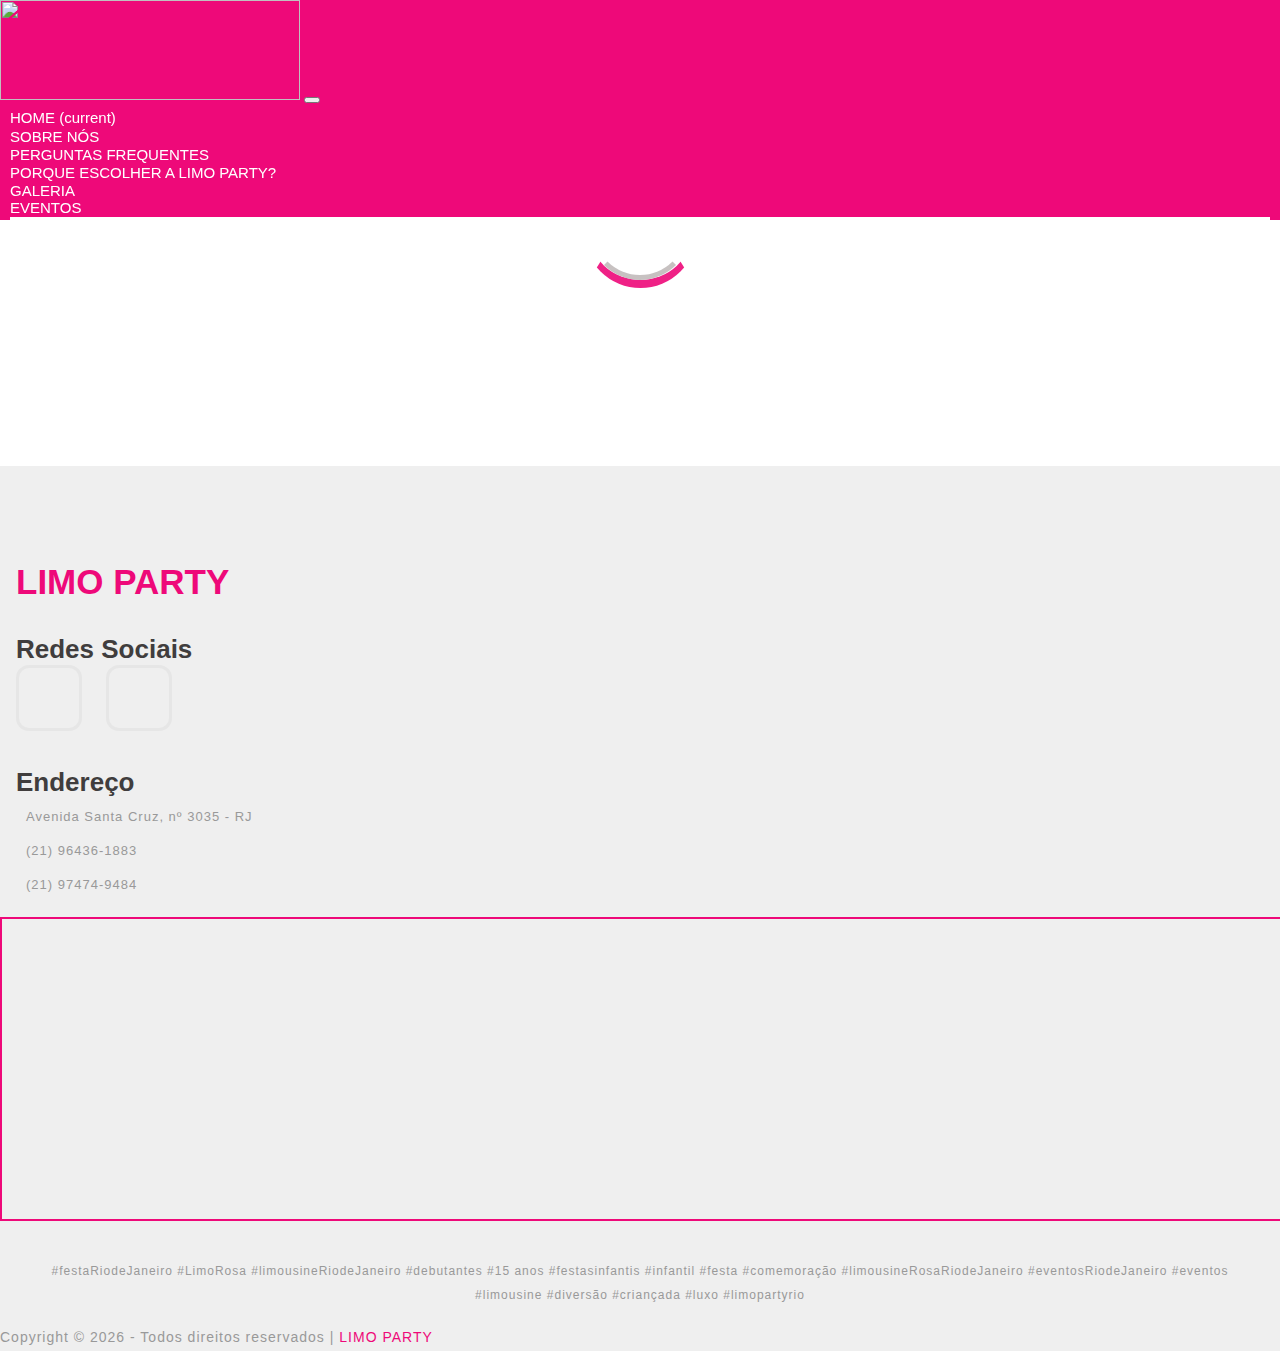
==== eventos.html @ d39c43e9 "Add files via upload" ====
<!DOCTYPE html>
<html lang="pt-br">
<head>

    <title>Limo Party</title>
    
    <meta charset="UTF-8">
    <meta name="viewport" content="width=device-width, initial-scale=1">

    <link rel="stylesheet" href="https://stackpath.bootstrapcdn.com/bootstrap/4.2.1/css/bootstrap.min.css" integrity="sha384-GJzZqFGwb1QTTN6wy59ffF1BuGJpLSa9DkKMp0DgiMDm4iYMj70gZWKYbI706tWS" crossorigin="anonymous">

    <link href="css/fontawesome-all.min.css" rel="stylesheet" type="text/css" media="all">
    
    <link href="css/popuo-box.css" rel="stylesheet" type="text/css" media="all" />

    <link rel="stylesheet " href="css/chocolat.css " type="text/css" media="all" />

    <link href="css/easy-responsive-tabs.css" rel='stylesheet' type='text/css' />

    <link href="css/style2.css" rel='stylesheet' type='text/css' media="all">

    <style type="text/css">
    .icon {
        background: url('images/hive.png') 0 0 no-repeat;
        width: 76px;
        height: 76px;
        top: -200px;
        margin: 0 auto;
        position: relative;
    }
    .icon:hover {
        -moz-animation: rotatecircle 4s infinite linear;
        -webkit-animation: rotatecircle 4s linear;
    }
    .outerCircle {
        background-color: transparent;
        border: 8px solid #EE0979;
        opacity: .9;
        border-right: 5px solid transparent;
        border-left: 5px solid transparent;
        border-radius: 100px;
        width: 103px;
        height: 103px;
        margin: 0 auto;
        -moz-animation: spinPulse 3s infinite ease-in-out;
        -webkit-animation: spinPulse 3s infinite ease-in-out;
    }
    .innerCircle {
        background-color: transparent;
        border: 5px solid #c1bbbb;
        opacity: .9;
        border-left: 5px solid transparent;
        border-right: 5px solid transparent;
        border-radius: 100px;
        top: -110px;
        width: 92px;
        height: 92px;
        margin: 0 auto;
        position: relative;
        -moz-animation: spinoffPulse 1s infinite linear;
        -webkit-animation: spinoffPulse 1s infinite linear;

    }

    @-moz-keyframes spinPulse {
        0% { -moz-transform:rotate(160deg); opacity:0; box-shadow:0 0 1px #bdd73c;}
        50% { -moz-transform:rotate(145deg); opacity:1; }
        100% { -moz-transform:rotate(-320deg); opacity:0; }
    }
    @-moz-keyframes spinoffPulse {
        0% { -moz-transform:rotate(0deg); }
        100% { -moz-transform:rotate(360deg);  }
    }
    @-webkit-keyframes spinPulse {
        0% { -webkit-transform:rotate(160deg); opacity:0; box-shadow:0 0 1px #bdd73c; }
        50% { -webkit-transform:rotate(145deg); opacity:1;}
        100% { -webkit-transform:rotate(-320deg); opacity:0; }
    }
    @-webkit-keyframes spinoffPulse {
        0% { -webkit-transform:rotate(0deg); }
        100% { -webkit-transform:rotate(360deg); }
    }
    @-moz-keyframes rotatecircle {
        0% { -moz-transform:rotate(0deg); }
        100% { -moz-transform:rotate(-360deg); }
    }

    @-webkit-keyframes rotatecircle {
        0% { -webkit-transform:rotate(0deg); }
        100% { -webkit-transform:rotate(-360deg); }
    }
</style>

</head>

<body>
    <!-- nav -->
    <header>
        <nav class="navbar navbar-expand-lg navbar-light navbar-fixed">
            <a class="navbar-brand" href="index.html"><img src="img/logo.png" id="logo"  width="300px" height="100px"></a>
            <button class="navbar-toggler" type="button" data-toggle="collapse" data-target="#navbarNav" aria-controls="navbarNav" aria-expanded="false"
            aria-label="Toggle navigation">
            <span class="navbar-toggler-icon"></span>
        </button>
        <div class="collapse navbar-collapse" id="navbarNav">
            <ul class="navbar-nav ml-auto">
                <li class="nav-item">
                    <a class="nav-link hvr-overline-from-center" href="index.html">HOME <span class="sr-only">(current)</span></a>
                </li>
                <li class="nav-item">
                    <a class="nav-link hvr-overline-from-center" href="index.html">SOBRE NÓS</a>
                </li>
                <li class="nav-item">
                    <a class="nav-link hvr-overline-from-center" href="index.html">PERGUNTAS FREQUENTES</a>
                </li>
                <li class="nav-item">
                    <a class="nav-link hvr-overline-from-center" href="index.html">PORQUE ESCOLHER A LIMO PARTY?</a>
                </li>
                <li class="nav-item">
                    <a class="nav-link hvr-overline-from-center" href="index.html">GALERIA</a>
                </li>
                <li class="nav-item active">
                    <a class="nav-link active" href="#eventos">EVENTOS</a>
                </li>
            </ul>
        </div>
    </nav>
</header>
<!-- /nav -->

<div class="text-h3 texto text-center">
    <h4 style="color:#ee0979; font-family: Monotype Corsiva;"></h4>
</div>

    <!-- about --><!--
    <div class="about pt-5" id="about">
	<div class="main-about">
        <div class="container">
            <div class="text-h3 text-center">
                <h3 style="color:#ee0979; font-family: Monotype Corsiva; font-size: 60px;">Nossos Eventos</h3>
            </div>
            <div class="row">
                <div class="col-md-6 ">
                    <iframe src="https://www.facebook.com/plugins/post.php?href=https%3A%2F%2Fwww.facebook.com%2FLIMOPARTYRIO%2Fposts%2F319682701998761&width=500" width="500" height="700" style="border:2px solid #ee0979;overflow:hidden" scrolling="no" frameborder="0" allowTransparency="true" allow="encrypted-media"></iframe>
                </div>
                <div class="col-md-6 ">
                    <iframe src="https://www.facebook.com/plugins/post.php?href=https%3A%2F%2Fwww.facebook.com%2FLIMOPARTYRIO%2Fposts%2F318459005454464&width=500" width="500" height="700" style="border:2px solid #ee0979;overflow:hidden" scrolling="no" frameborder="0" allowTransparency="true" allow="encrypted-media"></iframe>
                </div>
            </div>
        </div>
	</div>
</div>-->

<!-- clients-->
<div class="body">
    <div class="clients py-5" id="#eventos">
        <div class="container">
            <div class="text-h3 texto text-center">
                <h3 style="color:#ee0979; font-family: Monotype Corsiva; margin-top: 50px; font-size: 60px;">Nossos Eventos</h3>
            </div>

            <div id="carregando">
              <div class="outerCircle"></div>
              <div class="innerCircle"></div>
              <div class="icon"></div>
          </div>

          <div class="wmuSlider example1 animated wow slideInUp" data-wow-delay="">
            <div class="wmuSliderWrapper">
                <article style="position: absolute; width: 100%; opacity: 0;">
                    <div class="banner-wrap">
                        <div class="row">
                            <div class="col-md-6 client-grids">
                                <iframe src="https://www.facebook.com/plugins/post.php?href=https%3A%2F%2Fwww.facebook.com%2FLIMOPARTYRIO%2Fposts%2F319682701998761&width=500" width="100%" height="500" style="border:2px solid #ee0979;overflow:hidden" scrolling="yes" frameborder="0" allowTransparency="true" allow="encrypted-media"></iframe>
                            </div>
                            <div class="col-md-6 client-grids">
                                <iframe src="https://www.facebook.com/plugins/post.php?href=https%3A%2F%2Fwww.facebook.com%2FLIMOPARTYRIO%2Fposts%2F318459005454464&width=500" width="100%" height="500" style="border:2px solid #ee0979;overflow:hidden" scrolling="yes" frameborder="0" allowTransparency="true" allow="encrypted-media"></iframe>
                            </div>
                        </div>
                    </div>
                </article>
                <article style="position: absolute; width: 100%; opacity: 0;">
                    <div class="banner-wrap">
                        <div class="row">
                           <div class="col-md-6 client-grids">
                            <iframe src="https://www.facebook.com/plugins/video.php?href=https%3A%2F%2Fwww.facebook.com%2FLIMOPARTYRIO%2Fvideos%2F385773448851342%2F&show_text=1&width=500" width="100%" height="500" style="border:2px solid #ee0979;overflow:hidden" scrolling="yes" frameborder="0" allowTransparency="true" style="color: white !important;" allow="encrypted-media" allowFullScreen="true"></iframe>
                        </div>
                        <div class="col-md-6 client-grids">
                            <iframe src="https://www.facebook.com/plugins/post.php?href=https%3A%2F%2Fwww.facebook.com%2FLIMOPARTYRIO%2Fposts%2F317081005592264&width=500" width="100%" height="500" style="border:2px solid #ee0979;overflow:hidden" scrolling="yes" frameborder="0" allowTransparency="true" color="white"  allow="encrypted-media"></iframe>
                        </div>
                    </div>
                </div>
            </article>
            <article style="position: absolute; width: 100%; opacity: 0;">
                <div class="banner-wrap">
                    <div class="row">
                        <div class="col-md-6 client-grids">
                            <iframe src="https://www.facebook.com/plugins/post.php?href=https%3A%2F%2Fwww.facebook.com%2FLIMOPARTYRIO%2Fposts%2F314282029205495&width=500" width="100%" height="500" style="border:2px solid #ee0979;overflow:hidden" scrolling="yes" frameborder="0" allowTransparency="true" allow="encrypted-media"></iframe>
                        </div>
                        <div class="col-md-6 client-grids">
                            <iframe src="https://www.facebook.com/plugins/video.php?href=https%3A%2F%2Fwww.facebook.com%2FLIMOPARTYRIO%2Fvideos%2F390099531746119%2F&show_text=1&width=500" width="100%" height="500" style="border:2px solid #ee0979;overflow:hidden" scrolling="yes" frameborder="0" allowTransparency="true" allow="encrypted-media" allowFullScreen="true"></iframe>
                        </div>
                    </div>
                </div>
            </article>
            <article style="position: absolute; width: 100%; opacity: 0;">
                <div class="banner-wrap">
                    <div class="row">
                        <div class="col-md-6 client-grids">
                            <iframe src="https://www.facebook.com/plugins/post.php?href=https%3A%2F%2Fwww.facebook.com%2FLIMOPARTYRIO%2Fposts%2F312233449410353&width=550" width="100%" height="500" style="border:2px solid #ee0979;overflow:hidden" scrolling="yes" frameborder="0" allowTransparency="true" allow="encrypted-media"></iframe>
                        </div>
                        <div class="col-md-6 client-grids">
                            <iframe src="https://www.facebook.com/plugins/post.php?href=https%3A%2F%2Fwww.facebook.com%2FLIMOPARTYRIO%2Fposts%2F312021562764875&width=550" width="100%" height="500" style="border:2px solid #ee0979;overflow:hidden" scrolling="yes" frameborder="0" allowTransparency="true" allow="encrypted-media"></iframe>
                        </div>
                    </div>
                </div>
            </article>

        </div>
    </div>
</div>
</div>
<!--//clients-->
</div>

<!-- footer -->
<footer>
    <div class="w3ls-footer-grids pb-5">
        <div class="container">
            <div class="row">
                <div class="col-md-4 w3l-footer my-md-0 my-4 text-center">
                  <h2><a class="navbar-brand" href="index.html">LIMO PARTY</a></h2>
              </div>

              <div class="col-md-3 w3l-footer agileinfo_social_icons">
                <h3 class="mb-sm-3 mb-2" style="color: #403D3D;">Redes Sociais</h3>
                <ul class="agileits_social_list">
                    <li>
                        <a href="https://pt-br.facebook.com/LIMOPARTYRIO/" target="_blank" class="w3_agile_facebook">
                            <i style="color: black;" class="fab fa-facebook-f"></i>
                        </a>
                    </li>

                    <li>
                        <a href="https://www.instagram.com/limopartyrio/" target="_blank" style="margin-left: 20px;" class="w3_agile_dribble">
                            <i style="color: black;" class="fab fa-instagram"></i>
                        </a>
                    </li>
                </ul>
            </div>

            <div class="col-md-5 w3l-footer content-right">
                <h3 class="mb-sm-3 mb-2" style="color: #403D3D;">Endereço</h3>

                <div class="add-info">
                    <p><span class="contact-right-icons"><i class="fas fa-map-marker"></i></span> Avenida Santa Cruz, nº 3035 - RJ</p>
                </div>
                <div class="add-info">
                    <p><span class="contact-right-icons"><i class="fas fa-phone"></i></span> (21) 96436-1883</p>
                </div>
                <div class="add-info">
                    <p><span class="contact-right-icons"><i class="fab fa-whatsapp"></i></span> (21) 97474-9484</p>
                </div>  
                <!--
                <div class="add-info">
                    <p><span class="contact-right-icons"><i class="fas fa-envelope"></i></span> <a href="mailto:info@example.com">info@example.com</a></p>
                </div>-->
            </div>

        </div>
        <iframe src="https://www.google.com/maps/embed?pb=!1m18!1m12!1m3!1d3676.0020252536897!2d-43.45409558456573!3d-22.876383585027426!2m3!1f0!2f0!3f0!3m2!1i1024!2i768!4f13.1!3m3!1m2!1s0x9bdf8430602709%3A0x73ba808551847105!2sAv.+de+Santa+Cruz%2C+3035+-+Padre+Miguel%2C+Rio+de+Janeiro+-+RJ%2C+21810-006!5e0!3m2!1spt-BR!2sbr!4v1548955917188" width="100%" height="300" frameborder="0" style="border:2px solid #EE0979" allowfullscreen></iframe>
        <br><br>
        <div class="col-md-12 w3l-footer content-right">
         <div class="add-info" align="center">
            <p><span style="font-size: 12px;">#festaRiodeJaneiro #LimoRosa #limousineRiodeJaneiro #debutantes #15 anos #festasinfantis #infantil #festa #comemoração #limousineRosaRiodeJaneiro #eventosRiodeJaneiro #eventos #limousine #diversão #criançada #luxo #limopartyrio</span></p>
        </div>
    </div>

    <div class="row border-top mt-4 pt-lg-4 pt-3 text-lg-left text-center">
        <p class="col-lg-8 copy-right-grids mt-lg-1">Copyright &copy; <script>document.write(new Date().getFullYear());</script> - Todos direitos reservados |
            <a>LIMO PARTY</a>
        </p> 
    </div>
</div>
</div>
</footer>
<!-- //footer -->

<!-- js -->
<script src="js/jquery.min.v3.js"></script>
<script src="js/bootstrap.min.js"></script>
<!-- //js -->

<script src="js/easy-responsive-tabs.js"></script>

<!-- clients js file-->
<script src="js/jquery.wmuSlider.js"></script>
<script>
    $('.example1').wmuSlider();
</script>
<!-- //clients js file -->
<!-- js for portfolio  -->
<script src="js/jquery.chocolat.js "></script>
<!--light-box-files -->
<script>
    $(function () {
        $('.portfolio-grids a').Chocolat();
    });
</script>

<script src="js/move-top.js"></script>
<script src="js/easing.js"></script>
<script>
    setTimeout(function() {
       $('#carregando').fadeOut('fast');
   }, 3500);


    jQuery(document).ready(function ($) {

        $(".scroll").click(function (event) {
            event.preventDefault();

            $('html,body').animate({
                scrollTop: $(this.hash).offset().top
            }, 1000);
        });
    });
</script>

</body>

</html>
---- css/style2.css ----
body {
    padding: 0;
    margin: 0;
    background: #FFF;
    font-family: 'Open Sans', sans-serif;
}

body a {
    transition: 0.5s all;
    -webkit-transition: 0.5s all;
    -moz-transition: 0.5s all;
    -o-transition: 0.5s all;
    -ms-transition: 0.5s all;
    text-decoration: none;
}

body a:hover {
    text-decoration: none;
}

body a:focus,
a:hover {
    text-decoration: none;
}

input[type="button"],
input[type="submit"] {
    transition: 0.5s all;
    -webkit-transition: 0.5s all;
    -moz-transition: 0.5s all;
    -o-transition: 0.5s all;
    -ms-transition: 0.5s all;
}

h1,
h2,
h3,
h4,
h5,
h6 {
    margin: 0;
    padding: 0;
	font-family: 'Roboto Condensed', sans-serif;
	
    
}

p {
    margin: 0;
    padding: 0;
    font-family: 'Open Sans', sans-serif;
    font-size: 16px;
    letter-spacing: 1px;
    line-height: 1.9;
    color: #999;
}

ul,
ol {
    margin: 0;
    padding: 0;
}

label {
    margin: 0;
}

a:focus,
a:hover {
    text-decoration: none;
    outline: none
}

/*-- //Reset Code --*/

#toTop {
    display: none;
    text-decoration: none;
    position: fixed;
    bottom: 20px;
    right: 2%;
    overflow: hidden;
    z-index: 999;
    width: 32px;
    height: 32px;
    border: none;
    text-indent: 100%;
    background: url(../images/arrow.png) no-repeat 0px 0px;
}

#toTopHover {
    width: 32px;
    height: 32px;
    display: block;
    overflow: hidden;
    float: right;
    opacity: 0;
    -moz-opacity: 0;
    filter: alpha(opacity=0);
}

.text-h3.text-center h3 {
    font-size: 42px;
    color:#403d3d;
    letter-spacing: 5px;
	
}
.text-h3-1.text-center h3 {
    font-size: 42px;
    color:#fff;
    letter-spacing: 5px;
	
}
.text-h3.text-center {
    margin-bottom: 50px;
}
/*-- header --*/
header {
    background-color: #ee0979;
}

/*-- nav --*/
.navbar-light .navbar-brand {
    color: #fff;
    font-size: 35px;
}

/*-- navigaion --*/

.navbar-light .navbar-nav .active>.nav-link, .navbar-light .navbar-nav .nav-link.active, .navbar-light .navbar-nav .nav-link.show, .navbar-light .navbar-nav .show>.nav-link {
    color: #fff;
}
li.nav-item.active {
    border-bottom: 3px solid #fff;
}
.navbar-collapse {
    padding: 0;
}

.navbar-nav>li>a i {
    display: block;
    text-align: center;
    margin-bottom: 1em;
}
.navbar-light .navbar-nav .nav-link {
    color: #fff;
	font-size: 15px;
}
li.nav-item {
    margin: 0 10px;
}
.navbar-fixed {
 position: fixed;
 top: 0;
 width: 100%;
 z-index: 999;
 background-color: #ee0979;
}
.navbar-light .navbar-nav .nav-link:focus, .navbar-light .navbar-nav .nav-link:hover {
    color: #fff;
}
.navbar-default .navbar-collapse,
.navbar-default .navbar-form {
    border: none;
}

.navbar-default {
    background-color: transparent;
}

.navbar {
    border-radius: 0;
    margin-bottom: 0;
}

.navbar-default {
    background: none;
    border: none;
}

.navbar-default .navbar-nav>li>a {
    color: #000;
    letter-spacing: 1px;
    font-size: 15px;
    font-weight: 400;
    padding: 0 15px 15px;
}

.navbar {
    margin-bottom: 0px;
    border: transparent;
    border-radius: 0px;
}



/* Overline From Center */

.hvr-overline-from-center {
    display: inline-block;
    vertical-align: middle;
    -webkit-transform: translateZ(0);
    transform: translateZ(0);
    box-shadow: 0 0 1px rgba(0, 0, 0, 0);
    -webkit-backface-visibility: hidden;
    backface-visibility: hidden;
    -moz-osx-font-smoothing: grayscale;
    position: relative;
    overflow: hidden;
}

.hvr-overline-from-center:before {
    content: "";
    position: absolute;
    z-index: -1;
    left: 50%;
    right: 50%;
    bottom: 0;
    background: #fff;
    height: 3px;
    -webkit-transition-property: left, right;
    transition-property: left, right;
    -webkit-transition-duration: 0.3s;
    transition-duration: 0.3s;
    -webkit-transition-timing-function: ease-out;
    transition-timing-function: ease-out;
}

.hvr-overline-from-center:hover:before,
.hvr-overline-from-center:focus:before,
.hvr-overline-from-center:active:before {
    left: 0;
    right: 0;
}

/*-- //navigaion --*/


/*-- //nav --*/
/*-- //header --*/

.slider {
    width: 100%;   
}

.slider-wrapper {
    width: 100%;
    height: 800px;
    position: relative;
}

.slide {
    position: absolute;
    width: 100%;
    height: 100%;
    opacity: 0;
    transition: opacity 3s linear;
}

.slider-wrapper > .slide:first-child {
    opacity: 1;
}


/*-- banner --*/

.banner-text h2 {
    font-size: 55px;
    color: white;
    position: absolute;
}
.banner-text p {
    color: white;
    font-size: 30px;
    margin: 40px 0;
    position: absolute;
}
.banner-text a {
    color: white;
    font-size: 26px;
}

.banner-text {
    max-width: 900px;
    padding: 27vw 0 0 52vw;
    box-sizing: border-box;
}
/*-- video section --*/

.video-button {
    font-size: 25px;
    font-weight: 300;
    letter-spacing: 4px;
}
i.fas.fa-play-circle {
    font-size: 45px;
    margin-right: 15px;
    font-weight: 300;
	vertical-align: middle;
}
/*-- //video section --*/
/*-- //banner --*/

/*-- about --*/
.main-about {
    margin-top: 50px;
}
.about-left {
    padding: 4em 2em;
}
.about-left h3 {
    font-size: 33px;
    margin-bottom: 25px;
    color: #ee0979;
}

.about-right img {
    width: 100%;
}
.w3three_al2 {
    padding: 3em 2em;
}
 .resp-tab-item {
    color: #fff;
    font-size: 20px;
    cursor: pointer;
    padding: 4px 0px 8px 0px;
    display: inline-block;
    margin: 0;
    text-align: center;
    list-style: none;
    outline: none;
    -webkit-transition: all 0.3s ease-out;
    -moz-transition: all 0.3s ease-out;
    -ms-transition: all 0.3s ease-out;
    -o-transition: all 0.3s ease-out;
    transition: all 0.3s ease-out;
    margin: 0;
    background: #5d5d5d;
    padding: 10px 30px;
    border-radius: 5px;
    letter-spacing: 2px;
    margin-right: 15px;
    font-weight: 600;
}
.resp-tab-active {
    text-shadow: none;
    color: #fff;
    background: #ee0979;
    padding: 15px 47px;
}
.test-wel ul li {
    list-style-type: none;
	margin-bottom:10px;
	color: #999;
}
.test-wel i {
    margin-right: 10px;
	color:#ee0979;
}
.test-wel p {
    color: #000;
    margin-bottom: 25px;
}

/*-- //about --*/
/*-- stats --*/
p.counter {
    font-size: 35px;
	color:#fff;
}
.stats_left h4 {
    color: #ffffff;
}
.stats_left.counter_grid {
    padding: 3em 0;
    text-align: center;
    background-color: #ea4c89;
}
.stats_left.counter_grid1 {
    padding: 3em 0;
    text-align: center;
    background-color: #8aba56;
}
.stats_left.counter_grid2 {
    padding: 3em 0;
    text-align: center;
    background-color: #00b6e3;
}
.stats_left.counter_grid3 {
    padding: 3em 0;
    text-align: center;
    background-color: #ff8833;
}
/*-- stats --*/
/*-- services --*/
.serives{
	background-color:#efefef;
}

.welcome-grid h4 {
    font-size: 26px;
    letter-spacing: 1px;
    color: #ee0979;
}

.welcome-grid i {
    color: #00b6e3;
    font-size: 42px;
}
.welcome-grid{
    padding: 2em 0;
}

/*-- //services --*/

/*-- gallery --*/
.text-h3.text-center p {
    margin: 15px 0;
}
.agile_inner_info {
    margin-top: 3em;
}

p.sub_cap {
    text-align: center;
    text-shadow: 1px 1px 2px rgba(154, 153, 153, 0.37);
}

.portfolio-agileinfo h3.text-center {
    font-size: 40px;
    font-weight: normal;
    color: #000;
    padding-bottom: 50px;
}

.portfolio-agileinfo .portfolio-grids a {
    display: block;
    overflow: hidden;
    position: relative;
}

.portfolio-agileinfo .portfolio-grids img.img-responsive {
    width: 100%;
}

.portfolio-agileinfo .b-wrapper {
    background: rgba(253, 43, 48, 0.74);
    position: absolute;
    width: 100%;
    height: 100%;
    bottom: -100%;
    left: 0;
    padding: 6.5em 0 0 0;
    transition: .5s all;
    text-align: center;
    display: none;
}

.portfolio-agileinfo .b-wrapper.two {
    padding: 15.5em 0 0 0;
}

.portfolio-agileinfo .portfolio-grids a:hover .b-wrapper {
    bottom: 0%;
}

.portfolio-agileinfo i {
    margin: 0 auto;
    text-align: center;
    color: #fff;
    font-size: 2em;
    border: 1px solid rgba(255, 255, 255, 0.58);
    padding: 10px;
}

.portfolio-agileinfo .b-wrapper h5 {
    font-size: 25px;
    font-weight: normal;
    color: #fff;
    text-align: center;
    padding: 14px 0;
}

.portfolio-agileinfo .b-wrapper p {
    font-size: 14px;
    color: #fff;
    font-weight: 400;
    line-height: 1.8em;
    text-align: center;
}

.portfolio-agileinfo .gallery-grids {
    margin: 0;
}
.portfolio-grids {
    padding: 0;
}

.portfolio-grids_left {
    padding: 0;
}

.portfolio-grids img {
    width: 100%;
}

/*-- /gallery --*/

/*-- clients --*/
.clients p {
    margin-bottom: 20px;
    color: #6d6d6d;
    letter-spacing: .5px;
    line-height: 28px;
    font-size: 15px;
    padding-left: 2.5em;
}

span.c-icon {
    font-size: 25px;
    color: #ee0979;
}

.clients img{
	border-radius:50%;
}
.clients h4{
	text-align:left;
	font-size:18px;
	color:#000;
	margin:45px 0 10px 0;
}
.clients h5{
	text-align:left;
	font-size:16px;
	color:#999;
    text-transform: capitalize;
}
.wmuSlider {
	position: relative;
	overflow: hidden;
}
/* Default Skin */
.wmuSliderPagination {
	z-index: 2;
    position: absolute;
    left: 48%;
    bottom: 6%;
}
ul.wmuSliderPagination {
	padding:0;
}
.wmuSliderPagination li {
	float: left;
	margin: 0 8px 0 0;
	list-style-type: none;
}
.wmuSliderPagination:first-child {
    display: block;
}
.wmuSliderPagination a {
	display: block;
    text-indent: -9999px;
    width: 12px;
    height: 12px;
    background: #CFCFCF;
	border-radius:50%;
}
.wmuSliderPagination a.wmuActive {
	background: #ee0979;
    box-shadow: 0px 0px 10px #ee0979;
	-webkit-box-shadow: 0px 0px 10px #ee0979;
	-moz-box-shadow: 0px 0px 10px #b58c1f;
	-o-box-shadow: 0px 0px 10px #34bf49;
	-ms-box-shadow: 0px 0px 10px #34bf49;
}
/* Default Skin */
.wmuGallery .wmuGalleryImage {
	margin-bottom: 10px;
}
.banner-wrap {
    padding: 0 0 4em;
}
/*-- //wmuslider --*/
/*--// clients--*/
/*--  contact --*/
/*-- subscribe --*/
.subscribe-main {
    padding-bottom: 1em;
	background: url(../images/sub2.jpg) no-repeat 0px 0px;
    background-size: cover;
    min-height: 300px;
	padding: 2em 0;
	background-position: 50% 50%;
}



.subscribe-form {
    width: 50%;
    margin: 4em auto 0;
}


.subscribe-main input[type="email"] {
    width: 75%;
    padding: 12px 10px 9px;
    font-size: 15px;
    float: left;
    color: #000;
    outline: none;
    border: 1px solid #fff;
    background: #fff;
    -webkit-appearance: none;
}

.subscribe-main input[type="submit"]:hover {
    background: #ee0979;
    color: #fff;
}

.subscribe-main input[type="submit"] {
    width: 25%;
    float: left;
    color: #ee0979;
    font-size: 14px;
    font-weight: 600;
    text-transform: uppercase;
    outline: none;
    letter-spacing: 2px;
    padding: 12px 10px 10px;
    border: 1px solid #fff;
    transition: 0.5s all;
    -webkit-transition: 0.5s all;
    -moz-transition: 0.5s all;
    -webkit-appearance: none;
    background: #000;
    cursor: pointer;
}
/*-- //subscribe --*/

.content-left h4{
    font-size: 26px;
    color: #ee0979;
    margin-bottom: 20px;
}
input.form-button {
    width: 120px;
    padding: 5px;
    margin-left: 7px;
    border-radius: 5px;
    border: 1px solid #2196F3;
    background-color: #ee0979;
    color: #fff;
    cursor: pointer;
    font-size: 17px;
}
.content-right h4 {
    font-size: 26px;
    color: #ee0979;
    margin-bottom: 20px;
}

.content-right h4 {
    font-size: 26px;
    color: #ee0979;
    margin-bottom: 40px;
}
span.contact-right-icons {
    font-size: 20px;
    margin: 0px 10px 0px 0px;
}
.add-info p {
    font-size: 18px;
}
.add-info a {
    color: #999;
}
/*--// contact --*/
/*-- Footer --*/
footer {
    background-color: #efefef;
}
a.navbar-brand {
    color: #ee0979;
    font-size: 35px;
}
p.para-w3-agileits {
    font-size: 15px;
    line-height: 1.8em;
    margin-top: 30px;
}
.w3l-footer {
    padding: 4em 1em 0;
}

.w3l-footer h3 {
    font-size: 26px;
    color: #00b6e3;
}

.w3l-footer ul li {
    list-style: none;
    font-size: 14px;
}

.w3l-footer ul li a {
    color: #999;
}

.w3l-footer ul li i {
    color: #ee0979;
    line-height: 2;
}

p.copy-right-grids {
    font-size: 14px;
}

p.copy-right-grids a {
    color: #ee0979;
}
.w3l-footer h2 {
    margin-top: 80px;
}
/*-- social-icons --*/

.agileits_social_list li {
    display: inline-block;
}

.agileits_social_list li a {
    width: 60px;
    height: 60px;
    color: #000;
    text-align: center;
    display: inline-block;
    font-size: 28px;
    line-height: 30px;
    border: 3px solid #e6e6e6;
    border-radius: 13px;
}

.agileits_social_list li a:hover {
    color: #fff;
}

a.w3_agile_facebook:hover {
    background: #3b5998;
    border-color: #3b5998;
}

a.agile_twitter:hover {
    background: #1da1f2;
    border-color: #1da1f2;
}

a.w3_agile_dribble:hover {
    background: #ea4c89;
    border-color: #ea4c89;
}

a.w3_agile_google:hover {
    background: #F44336;
    border-color: #F44336;
}

/*-- //social-icons --*/

/*-- //footer --*/
/*-- /responsive design --*/
@media(max-width:1440px){
}
@media(max-width:1366px){
}
@media(max-width:1280px){
}
@media(max-width:1080px){

}
@media(max-width:1024px){
.banner-png {
    min-height: 600px;
}
.banner {
    min-height: 600px;
}
.subscribe-form {
    margin: 2em auto 0;
}
.subscribe-main {
    min-height: 235px;
}
}
@media(max-width:991px){
ul.navbar-nav.ml-auto li {
    text-align: center;
    width: 40%;
    margin: 0 auto;
}

button.navbar-toggler {
    background: #fff;
}
.banner-text h2{
    font-size: 38px;
}
.banner {
    min-height: 580px;
}
.banner-png {
    min-height: 580px;
}
.banner-text {
    padding: 27vw 0 0 52vw;
}
.main-about {
    margin-top: 40px;
}
.about-left {
    padding:1em 0em;
}
.test-wel p {
    margin-bottom: 20px;
}
.w3three_al2 {
    padding: 2em 1em;
}
.w3three_al3 {
    margin-top: 35px;
}
.w3three_al5 {
    margin-top: 35px;
}
.w3three_al7 {
    margin-top: 35px;
}
.w3three_al9 {
    margin-top: 35px;
}
.welcome-grid {
    flex:0 0 50%;
    max-width: 50%;
}
.clients h4 {
    
    margin: 23px 0 10px 0;
}
.clients p {

    padding-left: 1em;
}
.subscribe-form {
    width: 65%;
    margin: 2em auto 0;
}

}
@media(max-width:800px){
.banner-png {
    min-height: 200px;
}
.banner{
    min-height: 600px;
}
.banner-text {
    padding: 40vw 0 0 42vw;
}
.banner-text p {
    padding-top: 20px;
}
.add-info p {
    font-size: 17px;
}
.text-h3 h3 {
    font-size: 35px;
    color: #403d3d;
    letter-spacing: 5px;
}
}
@media(max-width:768px){
.text-h3.text-center h3 {
    font-size: 37px;
}
.banner-text {
    padding: 40vw 0 0 42vw;
}
.banner-text p {
    padding-top: 20px;
}

.banner-text h2 {
    font-size: 50px;
}
.banner-png {
    min-height: 500px;
}
.banner{
    min-height: 500px;
}
.about-left {
    padding: 1em 1em;
}
.about-left h3 {
    font-size: 25px;
}
.text-h3-1.text-center h3 {
    font-size: 37px;
   
}
}
@media(max-width:736px){
.banner-text {
    padding: 40vw 0 0 32vw;
}
.banner-text p {
    padding-top: 20px;
}
.text-h3.text-center {
    margin-bottom: 40px;
}
.about-left {
    margin-bottom: 30px;
}
.slider-wrapper {
    width: 100%;
    height: 600px;
    position: relative;
}
.stats_left.counter_grid,.stats_left.counter_grid1,.stats_left.counter_grid2,.stats_left.counter_grid3 {
    margin-bottom: 10px;
}
.portfolio-grids {
    margin-bottom: 15px;
}
.client-grids {
    margin-bottom: 25px;
}
.clients h4 {
    margin: 35px 0 10px 0;
}

.content-left {
    margin-bottom: 30px;
}
.content-right h4 {
    margin-bottom: 25px;
}

.w3l-footer h2 {
    margin-top: 0px;
}
.w3l-footer {
    padding: 2em 1em 0;
}
}
@media(max-width:667px){
p {
    font-size: 15px; 
}
.slider-wrapper {
    width: 100%;
    height: 550px;
    position: relative;
}
.banner-text {
    padding: 50vw 0 0 27vw;
}
.banner-text p {
    padding-top: 20px;
}
.banner {
    min-height: 450px;
}
.banner-png {
    min-height: 450px;
}
.text-h3.text-center {
    margin-bottom: 25px;
}
h5.w3_clr {
    font-size: 13px;
}
.welcome-grid h4 {
    font-size: 23px;
}

.subscribe-main input[type="submit"] {
    padding: 12px 6px 10px;
}
}
@media(max-width:640px){
.slider-wrapper {
    width: 100%;
    height: 550px;
    position: relative;
}
.banner {
    min-height: 400px;
}
.banner-png {
    min-height: 400px;
}
.banner-text h2 {
    font-size: 45px;
}
.main-about {
    margin-top: 35px;
}
.text-h3.text-center {
    margin-bottom: 35px;
}
.subscribe-form {
    width: 90%;  
}
.subscribe-main {
    min-height: 210px;
}
}
@media(max-width:600px){
ul.navbar-nav.ml-auto li {
    width: 50%;
}
.banner-text a {
	font-size: 23px;
}
}

@media(max-width:568px){
.banner-text {
    padding: 60vw 0 0 30vw;
}
.slider-wrapper {
    width: 100%;
    height: 500px;
    position: relative;
}
.banner-text p {
    padding-top: 10px;
}

.welcome-grid {
    flex: 0 0 100%;
    max-width: 100%;
}
.welcome-grid {
    padding: 2em 1em;
}

}
@media(max-width:568px){
a.navbar-brand {
    font-size: 27px;
}
}

@media(max-width:480px){
ul.navbar-nav.ml-auto li {
    width: 60%;
}
.slider-wrapper {
    width: 100%;
    height: 500px;
    position: relative;
}
.main-about {
    margin-top: 0;
}
.banner-png {
    min-height: 350px;
}
.banner {
    min-height: 350px;
}
.banner-text h2 {
    font-size: 40px;
}
i.fas.fa-play-circle {
    font-size: 40px;    
}
.text-h3.text-center h3 {
    font-size: 34px;
}

.text-h3.text-center {
    margin-bottom: 30px;
}
}
@media(max-width:414px){
.texto {
    margin-top: 110px;
    font-size: 15px;
    margin-bottom: 20px;
}

ul.navbar-nav.ml-auto li {
    width: 60%;
}
.slider-wrapper {
    width: 100%;
    height: 500px;
    position: relative;
}
.banner {
    min-height: 300px;
}
.banner-png {
    min-height: 300px;
}
.banner-text h2 {
    font-size: 38px;
}
.banner-text {
    padding: 60vw 0 0 20vw;
}
.banner-text p {
    padding-top: 15px;
    font-size: 17px;
}
}
i.fas.fa-play-circle {
    font-size: 35px;
}
.banner-text a {
    font-size: 20px;
}

.text-h3.text-center h3 {
    font-size: 30px;
}
.welcome-grid h4 {
    font-size: 20px;
}
.stats_left h4 {
    font-size: 25px;
}

p.counter {
    font-size: 23px;
}
.welcome-grid i {
    font-size: 40px;
}
.text-h3-1.text-center h3 {
    font-size: 30px;
}
.content-left h4 {
    font-size: 20px;
}
.content-right h4 {
	font-size: 20px;
}
.subscribe-main input[type="submit"] {
    width: 30%;
}
.subscribe-main input[type="email"] {
    width: 70%;
   
}
}
@media(max-width:384px){
.navbar-light .navbar-brand {
   
    font-size: 30px;
}
.slider-wrapper {
    width: 100%;
    height: 400px;
    position: relative;
}
.banner-text h2 {
    font-size: 30px;
}

i.fas.fa-play-circle {
    font-size: 30px;
}

.welcome-grid i {
    font-size: 35px;
}

.subscribe-main input[type="submit"] {
    padding: 13px 6px 11px;
	    font-size: 13px;
}
.w3l-footer h3 {
    font-size: 23px;  
}

}
@media(max-width:375px){
.navbar-light .navbar-nav .nav-link {
    font-size: 14px;
}
.slider-wrapper {
    width: 100%;
    height: 400px;
    position: relative;
}
.banner-png {
    min-height: 240px;
}
.banner{
    min-height: 240px;
}
.banner-text h2 {
    font-size: 30px;
}
.banner-text p {
    font-size: 15px;
}
.banner-text {
    padding: 50vw 0 0 15vw;
}
p {
  font-size: 15px;
}
.about-left h3 {
    font-size: 22px;
}
.banner-text p {
    margin: 10px 0px 5px;
}
.text-h3.text-center {
    margin-bottom:20px;
}
.texto {
    margin-top: 120px;
    font-size: 20px;
    margin-bottom: 20px;
}
}
@media(max-width:320px){
.texto {
    margin-top: 120px;
    font-size: 20px;
    margin-bottom: 20px;
}
ul.navbar-nav.ml-auto li {
    width: 27%;
}
.text-h3.text-center h3 {
    font-size: 23px;
}
.banner {
    min-height: 200px;
}
.banner-png {
    min-height: 200px;
}
.navbar-light .navbar-brand {
    font-size: 25px;
}
.banner-text h2 {
    font-size: 22px;
}
p {
    font-size: 14px;
}
.banner-text p {
    margin: 6px 0px 5px;
}
.banner-text a {
    font-size: 16px;
}
.about-left h3 {
    font-size:18px;
	margin-bottom: 20px;
}
.clients p {
    font-size: 13px;
}
.subscribe-main input[type="submit"] {
    padding: 11px 1px 11px;
    font-size: 10px;
}
.subscribe-main input[type="email"] {
    padding: 9px 8px 9px;
	font-size: 13px;
}
.subscribe-main {
    min-height: 150px;
	
}
.subscribe-form {
    margin: 1em auto 0;
}
}
h5.w3_clr {
    font-size: 13px;
}

span.contact-right-icons {
    font-size: 18px;
    margin: 0px 10px 0px 0px;
}
input.form-button {
    width: 100px;
    padding: 5px;
    font-size: 15px;
}
.add-info p {
    font-size: 13px;
}
p.para-w3-agileits {
    font-size: 13px;
}
.w3l-footer {
    padding: 1em 1em;
}
}
/*-- //responsive design --*/
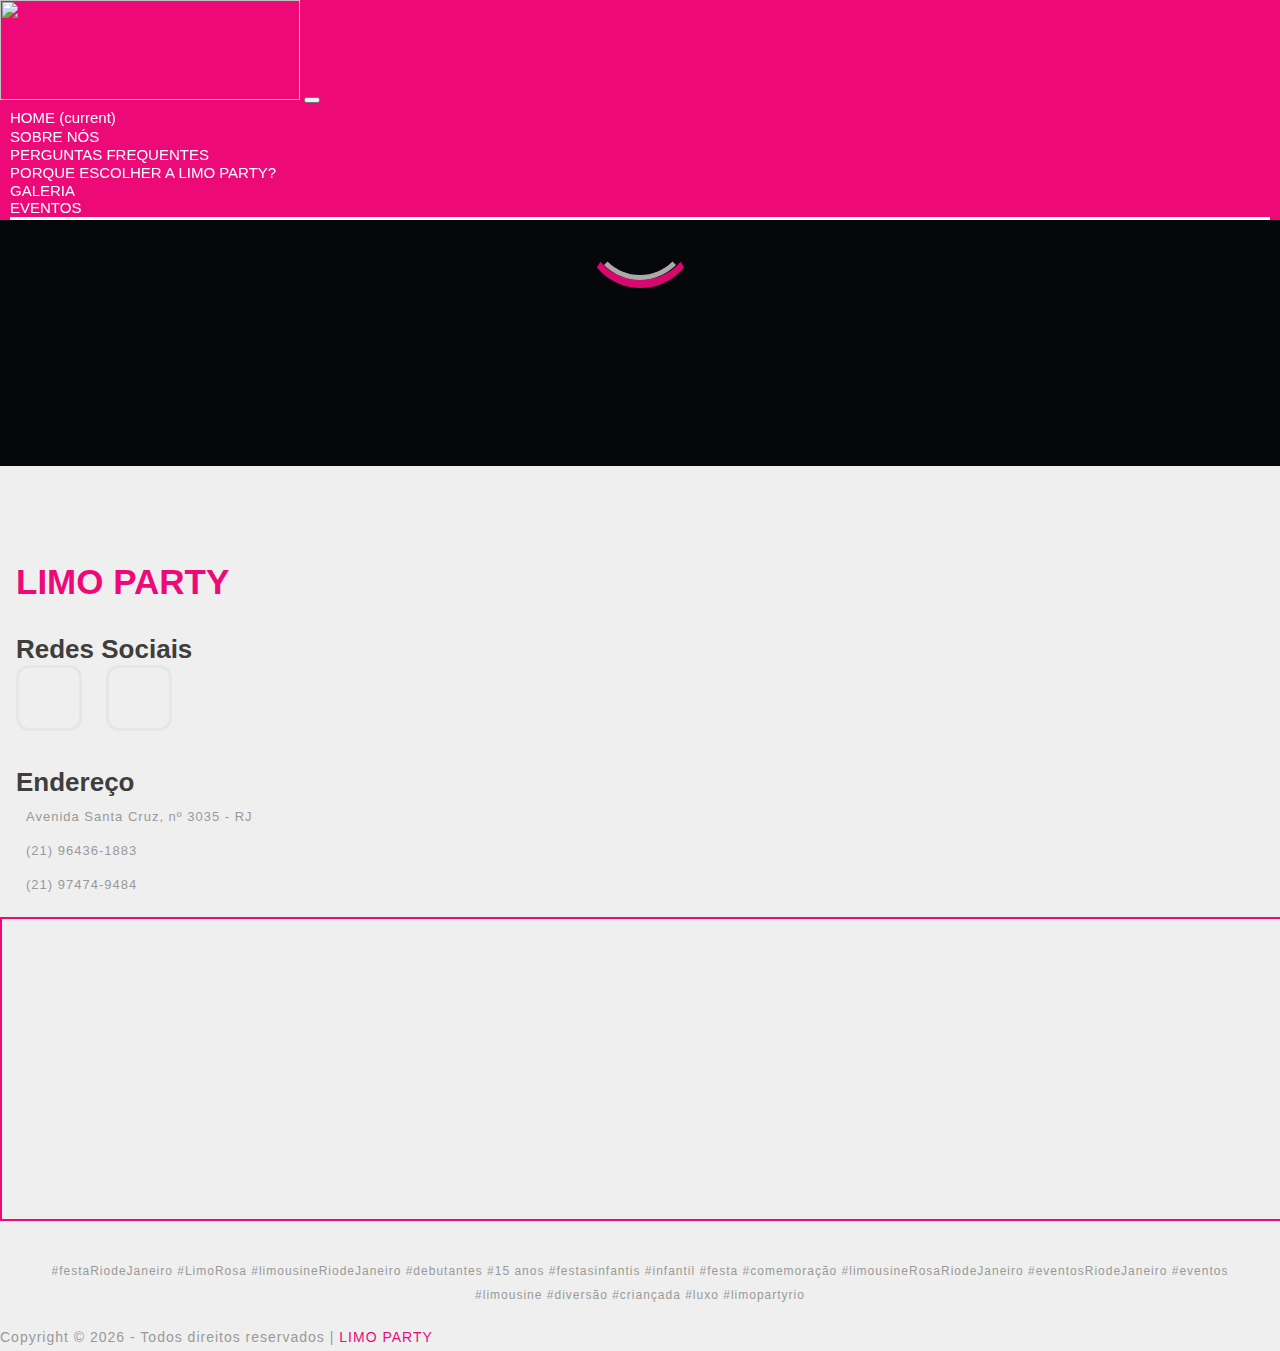
==== commit b4730295: "Add files via upload" ====
--- a/eventos.html
+++ b/eventos.html
@@ -2,7 +2,10 @@
 <html lang="pt-br">
 <head>
 
-    <title>Limo Party</title>
+    <title>| LIMO PARTY</title>
+
+    <link rel="shortcut icon" href="icons/thumbnailrosa.png" type="image/png">
+    <link rel="icon" href="icons/thumbnailrosa.png" type="image/png">
     
     <meta charset="UTF-8">
     <meta name="viewport" content="width=device-width, initial-scale=1">
--- a/css/style2.css
+++ b/css/style2.css
@@ -1,3 +1,6 @@
+.body {
+    background-color: #06070b;
+}
 body {
     padding: 0;
     margin: 0;
@@ -780,6 +783,10 @@
 
 }
 @media(max-width:1024px){
+#logo {
+    width: 200px;
+    height: 70px;
+} 
 .banner-png {
     min-height: 600px;
 }
@@ -794,6 +801,10 @@
 }
 }
 @media(max-width:991px){
+#logo {
+    width: 170px;
+    height: 70px;
+} 
 ul.navbar-nav.ml-auto li {
     text-align: center;
     width: 40%;
@@ -858,6 +869,10 @@
 
 }
 @media(max-width:800px){
+#logo {
+    width: 170px;
+    height: 70px;
+}
 .banner-png {
     min-height: 200px;
 }
@@ -880,6 +895,10 @@
 }
 }
 @media(max-width:768px){
+#logo {
+    width: 170px;
+    height: 70px;
+} 
 .text-h3.text-center h3 {
     font-size: 37px;
 }
@@ -911,6 +930,10 @@
 }
 }
 @media(max-width:736px){
+#logo {
+    width: 170px;
+    height: 70px;
+} 
 .banner-text {
     padding: 40vw 0 0 32vw;
 }
@@ -984,6 +1007,10 @@
 }
 .welcome-grid h4 {
     font-size: 23px;
+}
+#logo {
+    width: 160px;
+    height: 70px;
 }
 
 .subscribe-main input[type="submit"] {
@@ -996,6 +1023,10 @@
     height: 550px;
     position: relative;
 }
+#logo {
+    width: 160px;
+    height: 70px;
+}
 .banner {
     min-height: 400px;
 }
@@ -1036,6 +1067,10 @@
     height: 500px;
     position: relative;
 }
+#logo {
+    width: 160px;
+    height: 60px;
+}
 .banner-text p {
     padding-top: 10px;
 }
@@ -1059,6 +1094,11 @@
 ul.navbar-nav.ml-auto li {
     width: 60%;
 }
+#logo {
+    width: 160px;
+    height: 60px;
+
+} 
 .slider-wrapper {
     width: 100%;
     height: 500px;
@@ -1089,7 +1129,7 @@
 }
 @media(max-width:414px){
 .texto {
-    margin-top: 110px;
+  
     font-size: 15px;
     margin-bottom: 20px;
 }
@@ -1227,14 +1267,14 @@
     margin-bottom:20px;
 }
 .texto {
-    margin-top: 120px;
+    
     font-size: 20px;
     margin-bottom: 20px;
 }
 }
 @media(max-width:320px){
 .texto {
-    margin-top: 120px;
+    
     font-size: 20px;
     margin-bottom: 20px;
 }
@@ -1311,4 +1351,4 @@
     padding: 1em 1em;
 }
 }
-/*-- //responsive design --*/
+/*-- //responsive design --*/